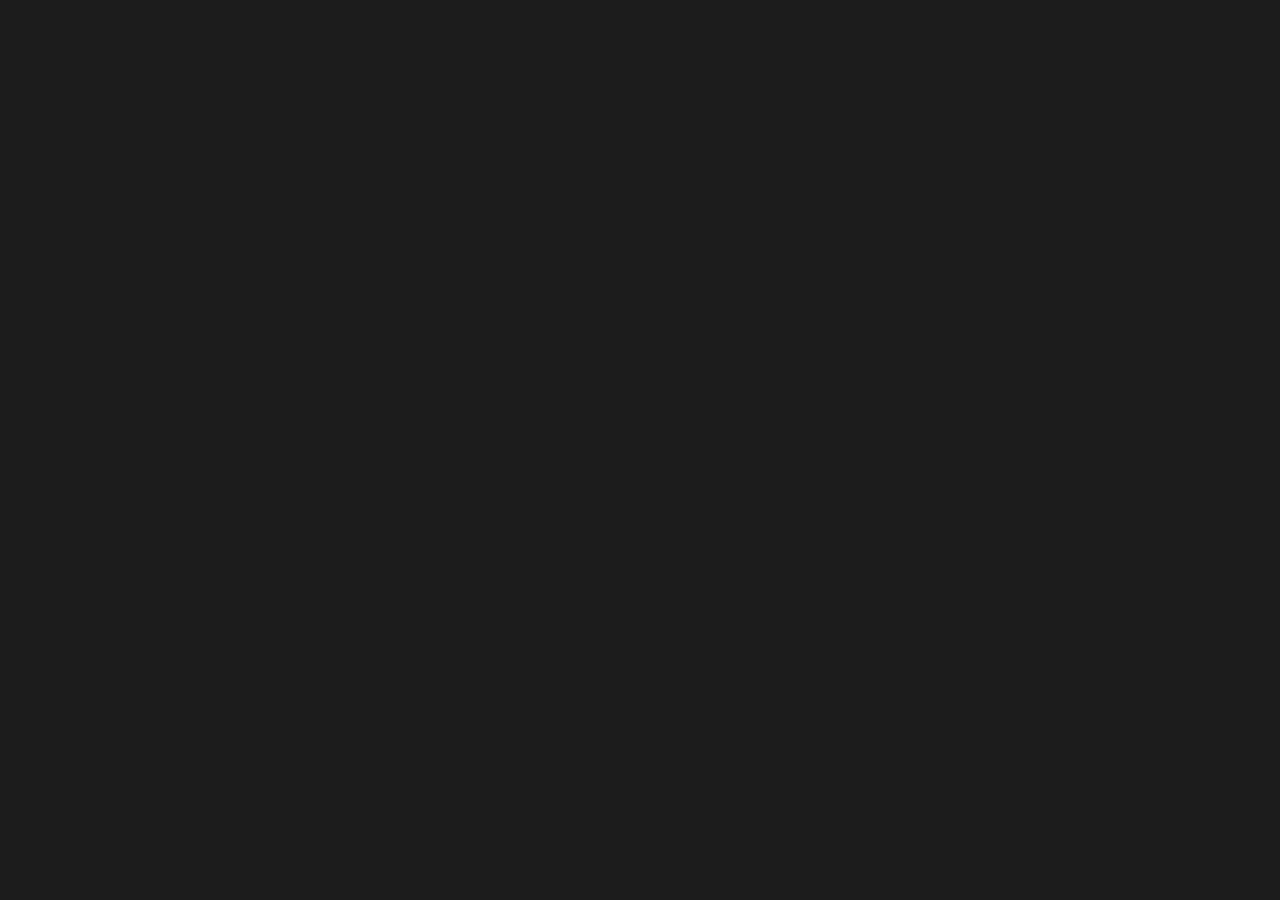
==== meuprimeirosite-1/index.html @ 5c9bfc74 "Add files via upload" ====
<!DOCTYPE html>
<html lang="pt-br">
<head>
    <meta charset="UTF-8">
    <meta http-equiv="X-UA-Compatible" content="IE=edge">
    <meta name="viewport" content="width=device-width, initial-scale=1.0">
    <link rel="stylesheet" href="css/reset.css">
    <link rel="stylesheet" href="css/estilo.css">
    <link rel="shortcut icon" href="img\favicon-32x32.png" type="image/x-icon">
    <title> site the walking Dead</title>
<head>
---- meuprimeirosite-1/css/estilo.css ----
html{
    scroll-behavior: smooth;
}

header{
  background-color:#008000;
  padding: 2%;  
  display: flex;
  flex-direction: column;
  align-items: center;

}

.fixo{
  position: fixed;
  width: 100%;
  z-index: 1000;
}

body{
    background-color: #1C1C1C;

}

header{
  position: fixed;
  width: 100%;
}
.menu{
  position: fixed;
  width: 100%;
  padding: 2px;
  background-color: #008000;
}


.itens_Menu, .itens_sumario, .menu_ext{
  padding-top: 1%;
  text-align: center;
  font-size: 1.3em;
  line-height: 1cm;
} 


.itens_Menu a:visited, .itens_Menu a:link,  .menu_ext a:visited, .menu_ext a:link{
  color:  #008000;
  text-decoration: none;
  font-weight: bolder;

}

.itens_Menu a:hover, .menu_ext a:hover, .itens_sumario a:hover {background-color: rgba(105,105,105);}


.itens_menu a:hover{
    background-color: rgb(255,165,0);
    padding: 0.8%;
}

p{
    color: white;
    text-align: center;
    margin: 2%;
}

h1{
    font-size: 2%;
}

h1, h2 {
    color: cadetblue;
    font-size: 1.5em;
    text-align: center;
}

figure{
    text-align: center;
}

.conteiner{
    width: 70%;
    margin: auto;
    text-align: center;
    line-height: 0,5cm;
}

.img_topo{
    width: 100%;
}

.img_corpo{
    width: 60%;
    margin-top: 2%;
    margin-bottom: 2%;
}

#mais a:link, #mais a: :visited{
  background-color:yellow; 
}

#mais a: :hover{
  background-color:#008000;
}

footer{
    background-color:#008000;
    padding: 2%;
    margin-top: 2%;
}
footer p {
    text-align: center;
    font-size: 1em;
  }
  
  .botao{
   margin: 1%;
    width: 100px;
    height: 30px;
    padding: 2%;
    background-color: rgba(9, 7, 6, 0.3);
    margin: auto;
  }
  .botao:hover{
    background-color:#FFDEAD;
  }
  
  .botao a:link, .botao a:visited{
    color:#8B4513;
    text-decoration: none;
    font-weight: bolder;
  }
  
  .botao p{
    text-align: center;
  }
  section{
    margin-top: 2%;
    margin-bottom: 2%;
  }
  
  .direita{
    float: right;
    margin-left: 2%;
    margin-top: 2%;
    margin-bottom: 2%;
    width: 40%;
  }
  
  .esquerda{
    float: left;
    margin-right: 2%;
    margin-top: 2%;
    margin-bottom: 2%;
    width: 30%;
  }
  table{
    width: 80%;
    border-collapse: collapse;
    text-align: center;
    font-family: 'KaushanScript-Regular',cursive;
  }
  
  td,th{
    border: 2px dashed #8B4513;
    padding: 1%;
  }
  
  th{
    font-size: 1.5em;
    font-weight: bolder;
    }
  
  td:first-child{
    width: 40% ;
  }
  td:first-child + td{
    width: 60% ;
  
  }
  audio{
    width: 85%;
  }
  
  audio::-webkit-media-controls-panel {
    background-color: #8B4513 !important;
  }
  
  .form{
    box-sizing: border-box;
    background-color:rgba(9, 7, 6, 0.3);
    padding: 5%;
    border-radius: 25px;
  }
  input[type=text], input[type=tel], input[type=email],input[type=date], select, textarea {
    width: 90%;
    padding: 12px;
    border: 1px solid #ccc;
    border-radius: 25px;
    resize: vertical;
    font-family: 'KaushanScript-Regular',cursive;
  }
  
  label {
    padding: 12px 12px 12px 0;
    display: inline-block;
  }
  
  .col-25{
    width: 25%;
    float: left;
    margin-top: 6px;
  }
  .col-75{
    width:  75%;
    float: left;
    margin-top: 6px;
  }

  /* Clear floats after the columns */
  .row:after {
    content: "";
    display: table;
    clear: both;
  }
  
  input[type=submit] {
    background-color: #8B4513 ;
    color: white;
    padding: 12px 20px;
    border: none;
    border-radius: 4px;
    cursor: pointer;
    float: right;
    margin-top: 1%;
  }
  input[type=submit]:hover {
    background-color: black;
    font-weight: bolder;
  }
  
  @media screen and (max-width: 450px) {
  
    .col-25, .col-75, input[type=submit] {
      width: 100%;
      margin-top: 0;
    }
  
    .form{  
      border-radius: 50px;
    }
    
  }
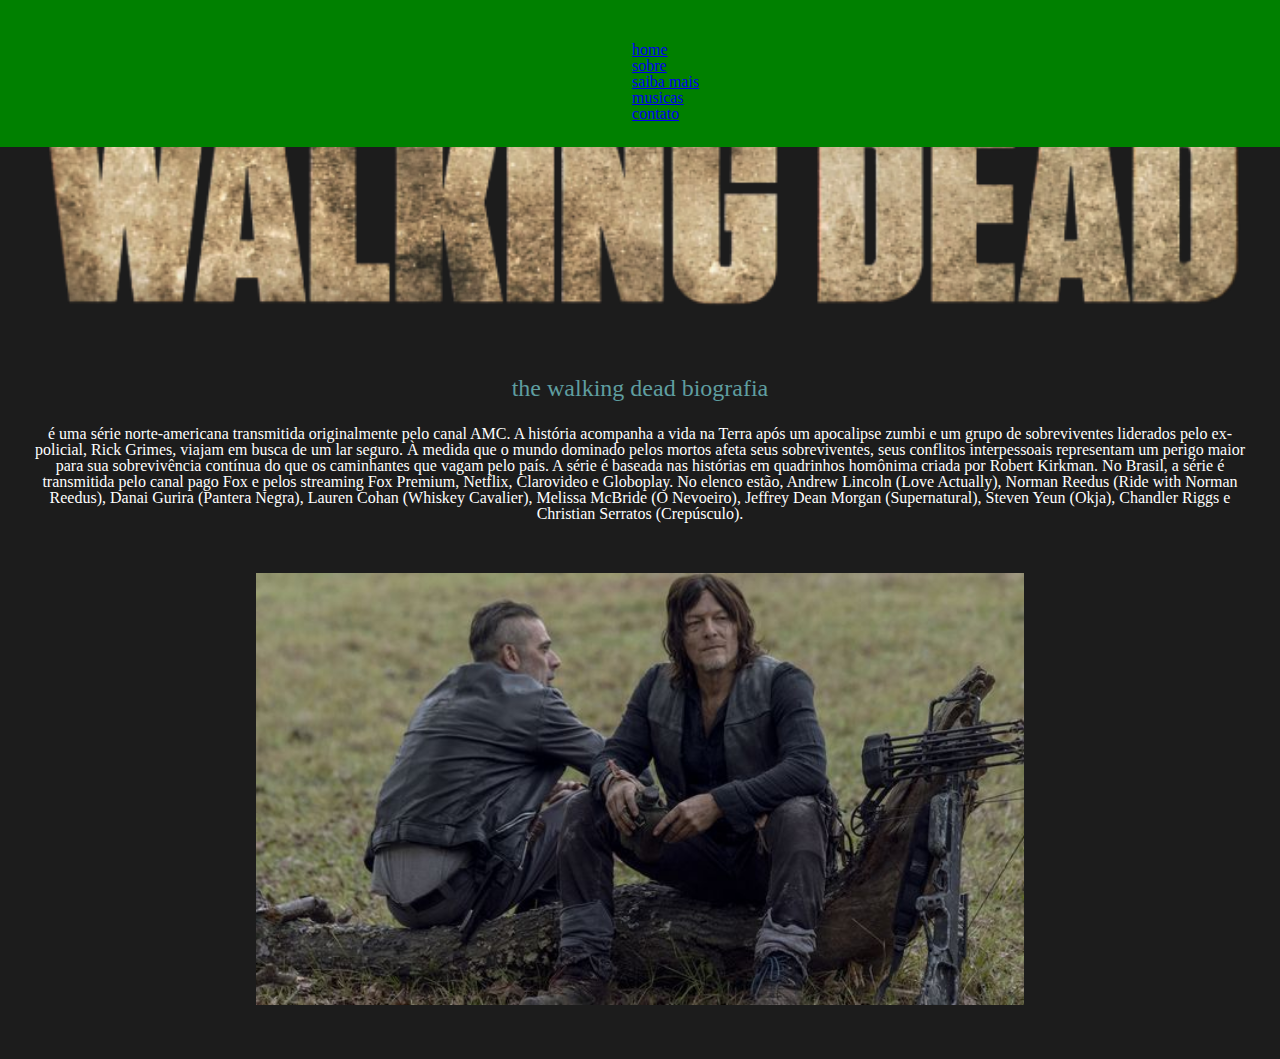
==== commit d491be07: "Add files via upload" ====
--- a/meuprimeirosite-1/index.html
+++ b/meuprimeirosite-1/index.html
@@ -8,4 +8,43 @@
     <link rel="stylesheet" href="css/estilo.css">
     <link rel="shortcut icon" href="img\favicon-32x32.png" type="image/x-icon">
     <title> site the walking Dead</title>
-<head>+<head>
+    <body class="fundo_verde">
+        <header class="fixo">
+            <div class="logo">
+                <img class="img_logo" src="img/logogrande.png" alt="">
+            </div>
+            <nav class="itens_menu">
+                <ul>
+                    <li><a href="index.html">home</a></li>
+                    <li><a href="#sobre">sobre</a></li>
+                    <li><a href="#mais">saiba mais</a></li>
+                    <li><a href="musicas.html">musicas</a></li>
+                    <li><a href="contato.html">contato</a></li>
+                </ul>
+
+            </nav>
+        </header>
+        <figure class="banner">
+            <img class="img_topo" src="img/logo2.png" alt="foto do dead no fundo branco">
+        </figure>
+        <div class="container">
+            <section id="sobre">
+                <h1>the walking dead biografia</h1>
+                <p>é uma série norte-americana transmitida originalmente pelo canal AMC. A história acompanha a vida na Terra após um apocalipse zumbi e um grupo de sobreviventes liderados pelo ex-policial, Rick Grimes, viajam em busca de um lar seguro. À medida que o mundo dominado pelos mortos afeta seus sobreviventes, seus conflitos interpessoais representam um perigo maior para sua sobrevivência contínua do que os caminhantes que vagam pelo país.
+
+                    A série é baseada nas histórias em quadrinhos homônima criada por Robert Kirkman.
+                    
+                    No Brasil, a série é transmitida pelo canal pago Fox e pelos streaming Fox Premium, Netflix, Clarovideo e Globoplay.
+                    
+                    No elenco estão, Andrew Lincoln (Love Actually), Norman Reedus (Ride with Norman Reedus), Danai Gurira (Pantera Negra), Lauren Cohan (Whiskey Cavalier), Melissa McBride (O Nevoeiro), Jeffrey Dean Morgan (Supernatural), Steven Yeun (Okja), Chandler Riggs e Christian Serratos (Crepúsculo).</p>
+                    <figure>
+                        <img class="img_corpo" src="img/img2.jpg" alt="epsódio">
+                    </figure>
+            </section>
+            <section>
+                
+            </section>
+
+        </div>
+    </body>